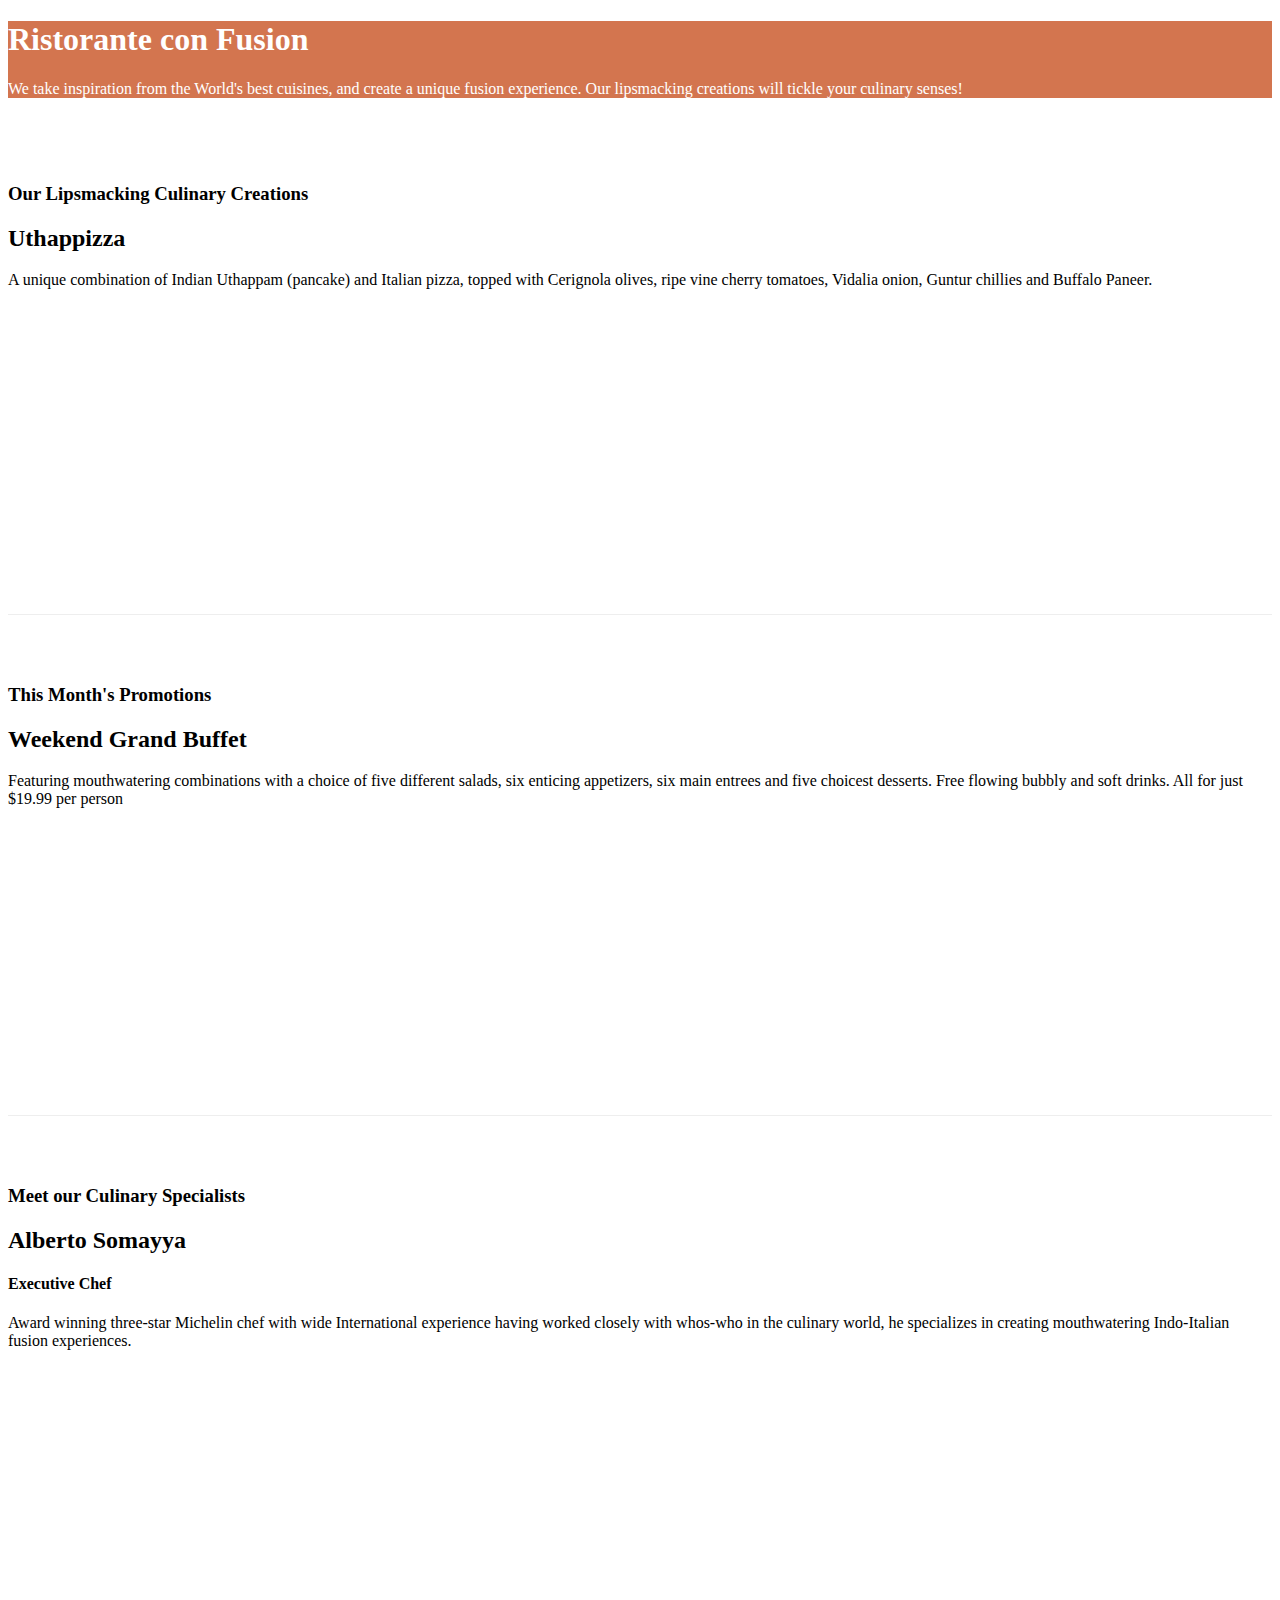
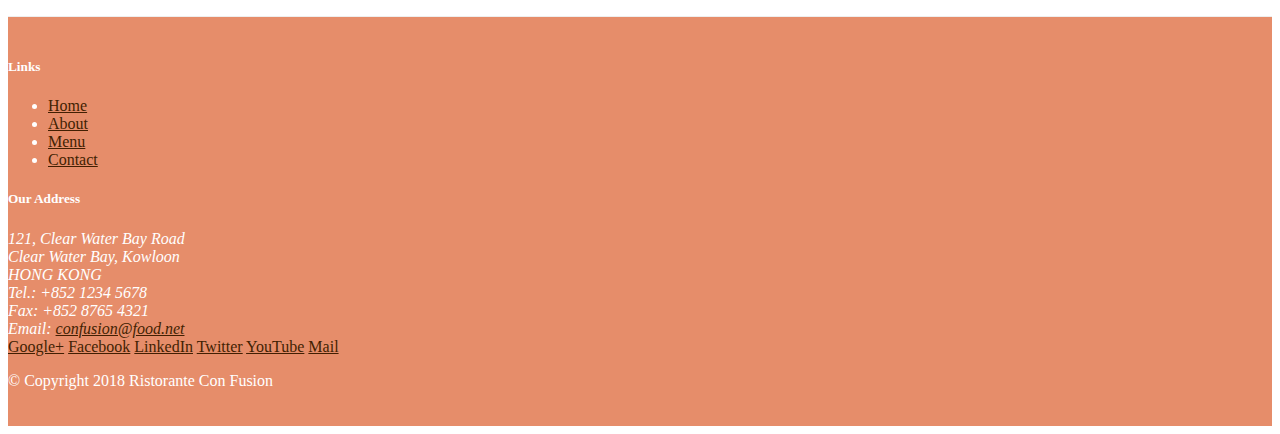
==== index.html @ 1d302a6e "First Assignment" ====
<!DOCTYPE html>
<html lang="en">

<head>
    <!-- Required meta tags always come first -->
    <meta charset="utf-8">
    <meta name="viewport" content="width=device-width, initial-scale=1, shrink-to-fit=no">
    <meta http-equiv="x-ua-compatible" content="ie=edge">

    <!-- Bootstrap CSS -->
    <link rel="stylesheet" href="node_modules/bootstrap/dist/css/bootstrap.min.css">
    <link rel="stylesheet" href="css/styles.css">
    <title>Ristorante Con Fusion</title>
</head>

<body>

    <header class="jumbotron header">

        <div class="container">
            <div class="row row-header">

                <div class="col-12 col-sm-6">
                    <h1>Ristorante con Fusion</h1>
                    <p>We take inspiration from the World's best cuisines, and create a unique fusion experience. Our lipsmacking creations will tickle your culinary senses!</p>
                </div>

                <div class="col-12 col-sm">
                </div>

            </div>
        </div>

    </header>

    <div class="container">
        <div class="row row-content align-items-center"> 
            <div class="col-12 col-sm-4 order-sm-last col-md-3">
                <h3>Our Lipsmacking Culinary Creations</h3>
            </div>
            <div class="col-12 col-sm col-md">
                <h2>Uthappizza</h2>
                <p>A unique combination of Indian Uthappam (pancake) and Italian pizza, topped with Cerignola olives, ripe vine cherry tomatoes, Vidalia onion, Guntur chillies and Buffalo Paneer.</p>
            </div>
        </div>


        <div class="row row-content align-items-center">
            <div class="col-12 col-sm-4 order-sm-first col-md-3">
                <h3>This Month's Promotions</h3>
            </div>
            <div class="col-12 col-sm col-md">
                <h2>Weekend Grand Buffet</h2>
                <p>Featuring mouthwatering combinations with a choice of five different salads, six enticing appetizers, six main entrees and five choicest desserts. Free flowing bubbly and soft drinks. All for just $19.99 per person </p>
            </div>
        </div>

        
        <div class="row row-content align-items-center">
            <div class="col-12 col-sm-4 order-sm-last col-md-3">
                <h3>Meet our Culinary Specialists</h3>
            </div>
            <div class="col-12 col-sm col-md">
                <h2>Alberto Somayya</h2>
                <h4>Executive Chef</h4>
                <p>Award winning three-star Michelin chef with wide International experience having worked closely with whos-who in the culinary world, he specializes in creating mouthwatering Indo-Italian fusion experiences. </p>
            </div>
        </div>
    </div>

    <footer class="footer">
        <div class="container">
            <div class="row">

                <div class="col-4 col-sm-2 offset-1">
                    <h5>Links</h5>
                    <ul class="list-unstyled">
                        <li><a href="index.html">Home</a></li>
                        <li><a href="aboutus.html">About</a></li>
                        <li><a href="#">Menu</a></li>
                        <li><a href="#">Contact</a></li>
                    </ul>
                </div>

                <div class="col-7 col-sm-5">
                    <h5>Our Address</h5>
                    <address>
		              121, Clear Water Bay Road<br>
		              Clear Water Bay, Kowloon<br>
		              HONG KONG<br>
		              Tel.: +852 1234 5678<br>
		              Fax: +852 8765 4321<br>
		              Email: <a href="mailto:confusion@food.net">confusion@food.net</a>
		           </address>
                </div>

                <div class="col-12 col-sm-4 align-self-center">
                    <div class="text-center">
                        <a href="http://google.com/+">Google+</a>
                        <a href="http://www.facebook.com/profile.php?id=">Facebook</a>
                        <a href="http://www.linkedin.com/in/">LinkedIn</a>
                        <a href="http://twitter.com/">Twitter</a>
                        <a href="http://youtube.com/">YouTube</a>
                        <a href="mailto:">Mail</a>
                    </div>
                </div>
           </div>

           <div class="row justify-content-center">      

                <div class="col-auto">
                    <p>© Copyright 2018 Ristorante Con Fusion</p>
                </div>
                
           </div>

        </div>
    </footer>

<script src="node_modules/jquery/dist/jquery.slim.min.js"></script>
<script src="node_modules/popper.js/dist/umd/popper.min.js"></script>
<script src="node_modules/bootstrap/dist/js/bootstrap.min.js"></script>

</body>

</html>
---- css/styles.css ----
.header {
    background-color:  rgb(211, 117, 79);
    color:white;
}

.row-header {
    margin: 0px auto;
    padding: 0px;
}

.row-content {
    margin: 0px auto;
    padding: 50px 0px;
    border-bottom: 1px ridge;
    min-height: 400px;
}

.footer {
    background-color: rgb(230, 141, 106);
    margin: 0px auto;
    padding: 20px 0px;
    color: white;
}

.footer a {
    color: rgb(66, 31, 2);
}
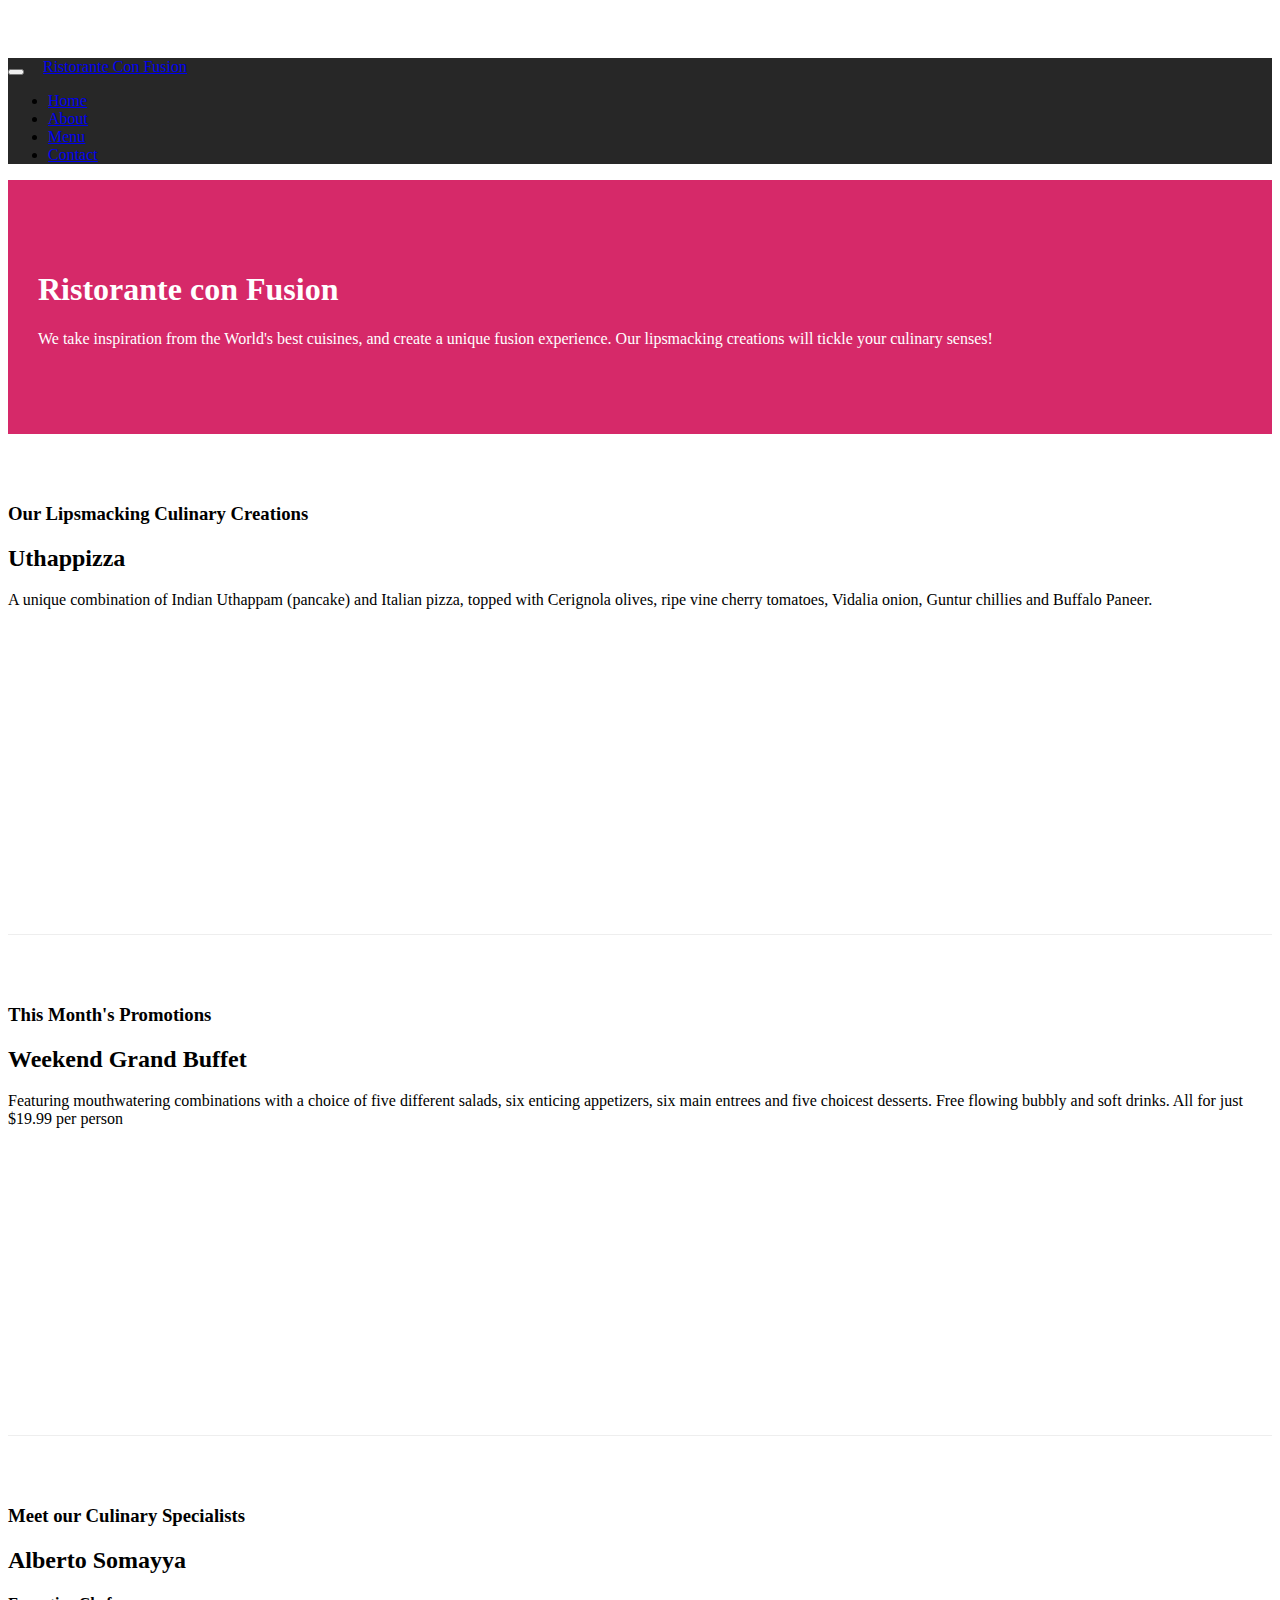
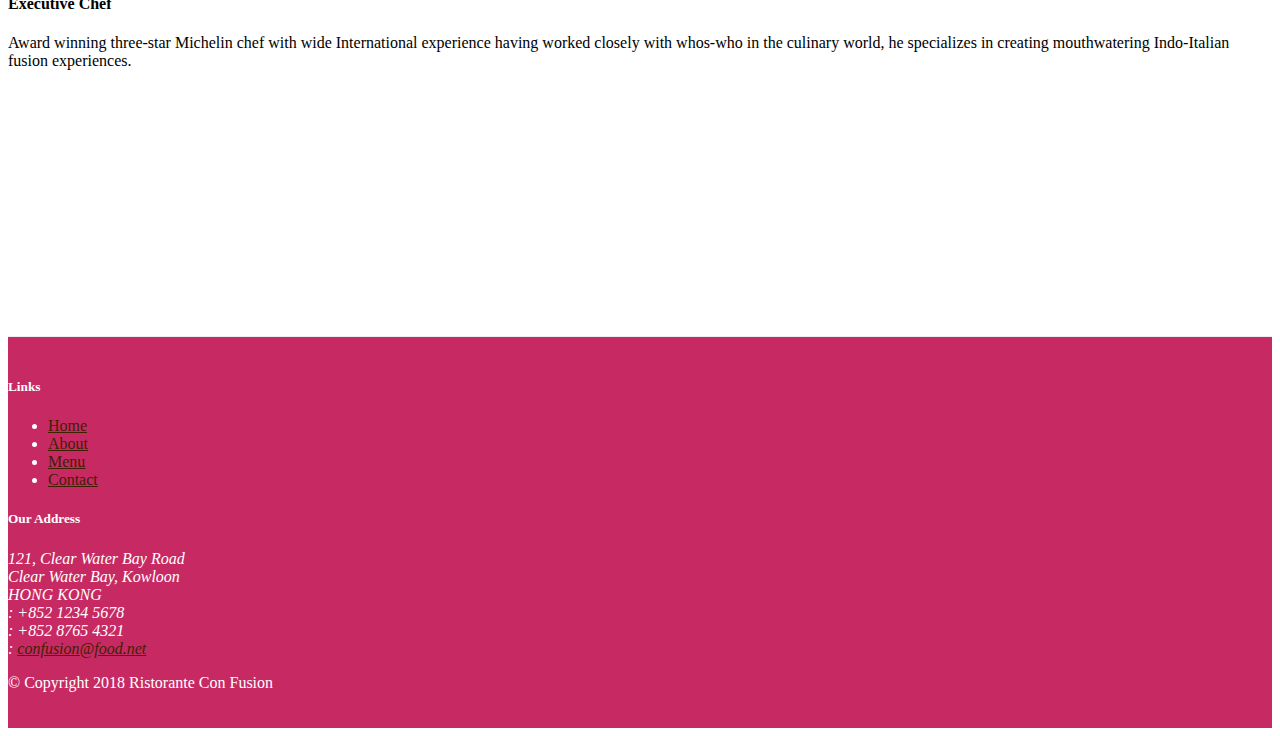
==== commit e2ccef3d: "font awesome and bootstrap-social" ====
--- a/index.html
+++ b/index.html
@@ -9,14 +9,32 @@
 
     <!-- Bootstrap CSS -->
     <link rel="stylesheet" href="node_modules/bootstrap/dist/css/bootstrap.min.css">
+    <link rel="stylesheet" href="node_modules/font-awesome/css/font-awesome.min.css">
+    <link rel="stylesheet" href="node_modules/bootstrap-social/bootstrap-social.css">
     <link rel="stylesheet" href="css/styles.css">
     <title>Ristorante Con Fusion</title>
 </head>
 
 <body>
+    <nav class="navbar navbar-dark navbar-expand-md fixed-top">
+        <div class="container">
+            <button type="button" class="navbar-toggler" data-toggle="collapse" data-target="#Navigation">
+                <span class="navbar-toggler-icon"></span>
+            </button>
 
-    <header class="jumbotron header">
+            <a class="navbar-brand" href="#">Ristorante Con Fusion</a>
+            <div class="collapse navbar-collapse" id="Navigation">
+                <ul class="navbar-nav mr-auto">
+                    <li class="nav-item active"><a class="nav-link" href="#"><span class="fa fa-home fa-lg"></span> Home</a></li>
+                    <li class="nav-item"><a class="nav-link" href="aboutus.html"><span class="fa fa-info fa-lg"></span> About</a></li>
+                    <li class="nav-item"><a class="nav-link" href="#"><span class="fa fa-list fa-lg"></span> Menu</a></li>
+                    <li class="nav-item"><a class="nav-link" href="#"><span class="fa fa-address-card fa-lg"></span> Contact</a></li>
+                </ul>
+            </div>
+        </div>
+    </nav>
 
+    <header class="jumbotron">
         <div class="container">
             <div class="row row-header">
 
@@ -30,7 +48,6 @@
 
             </div>
         </div>
-
     </header>
 
     <div class="container">
@@ -75,8 +92,8 @@
                 <div class="col-4 col-sm-2 offset-1">
                     <h5>Links</h5>
                     <ul class="list-unstyled">
-                        <li><a href="index.html">Home</a></li>
-                        <li><a href="aboutus.html">About</a></li>
+                        <li><a href="#">Home</a></li>
+                        <li><a href="./aboutus.html">About</a></li>
                         <li><a href="#">Menu</a></li>
                         <li><a href="#">Contact</a></li>
                     </ul>
@@ -88,20 +105,20 @@
 		              121, Clear Water Bay Road<br>
 		              Clear Water Bay, Kowloon<br>
 		              HONG KONG<br>
-		              Tel.: +852 1234 5678<br>
-		              Fax: +852 8765 4321<br>
-		              Email: <a href="mailto:confusion@food.net">confusion@food.net</a>
+		              <i class="fa fa-phone fa-lg"></i> : +852 1234 5678<br>
+		              <i class="fa fa-fax fa-lg"></i> : +852 8765 4321<br>
+		              <i class="fa fa-envelope fa-lg"></i> : <a href="mailto:confusion@food.net">confusion@food.net</a>
 		           </address>
                 </div>
 
                 <div class="col-12 col-sm-4 align-self-center">
                     <div class="text-center">
-                        <a href="http://google.com/+">Google+</a>
-                        <a href="http://www.facebook.com/profile.php?id=">Facebook</a>
-                        <a href="http://www.linkedin.com/in/">LinkedIn</a>
-                        <a href="http://twitter.com/">Twitter</a>
-                        <a href="http://youtube.com/">YouTube</a>
-                        <a href="mailto:">Mail</a>
+                        <a class="btn btn-social-icon btn-google" href="http://google.com/+"><i class="fa fa-google-plus fa-lg"></i></a>
+                        <a class="btn btn-social-icon btn-facebook" href="http://www.facebook.com/profile.php?id="><i class="fa fa-facebook fa-lg"></i></a>
+                        <a class="btn btn-social-icon btn-linkedin" href="http://www.linkedin.com/in/"><i class="fa fa-linkedin fa-lg"></i></a>
+                        <a class="btn btn-social-icon btn-twitter" href="http://twitter.com/"><i class="fa fa-twitter fa-lg"></i></a>
+                        <a class="btn btn-social-icon btn-google" href="http://youtube.com/"><i class="fa fa-youtube fa-lg"></i></a>
+                        <a class="btn btn-social-icon" href="mailto:"><i class="fa fa-envelope fa-lg"></i></a>
                     </div>
                 </div>
            </div>
@@ -117,9 +134,9 @@
         </div>
     </footer>
 
-<script src="node_modules/jquery/dist/jquery.slim.min.js"></script>
-<script src="node_modules/popper.js/dist/umd/popper.min.js"></script>
-<script src="node_modules/bootstrap/dist/js/bootstrap.min.js"></script>
+    <script src="node_modules/jquery/dist/jquery.slim.min.js"></script>
+    <script src="node_modules/popper.js/dist/umd/popper.min.js"></script>
+    <script src="node_modules/bootstrap/dist/js/bootstrap.min.js"></script>
 
 </body>
 
--- a/css/styles.css
+++ b/css/styles.css
@@ -1,6 +1,12 @@
-.header {
-    background-color:  rgb(211, 117, 79);
+body {
+    padding-top: 50px;
+}
+.jumbotron {
+    background-color:  rgb(214, 41, 105);
     color:white;
+    padding: 70px 30px;
+    margin: 0px auto;
+    border-radius: 0px;
 }
 
 .row-header {
@@ -16,7 +22,7 @@
 }
 
 .footer {
-    background-color: rgb(230, 141, 106);
+    background-color: rgb(199, 42, 99);
     margin: 0px auto;
     padding: 20px 0px;
     color: white;
@@ -24,4 +30,20 @@
 
 .footer a {
     color: rgb(66, 31, 2);
+}
+
+.footer .btn-social-icon {
+    color: white;
+}
+
+.navbar-dark {
+    background-color: #272727;
+}
+
+.breadcrumb {
+    margin-top:10px;
+}
+
+.navbar-toggler {
+    margin: 0px 15px 0px 0px;
 }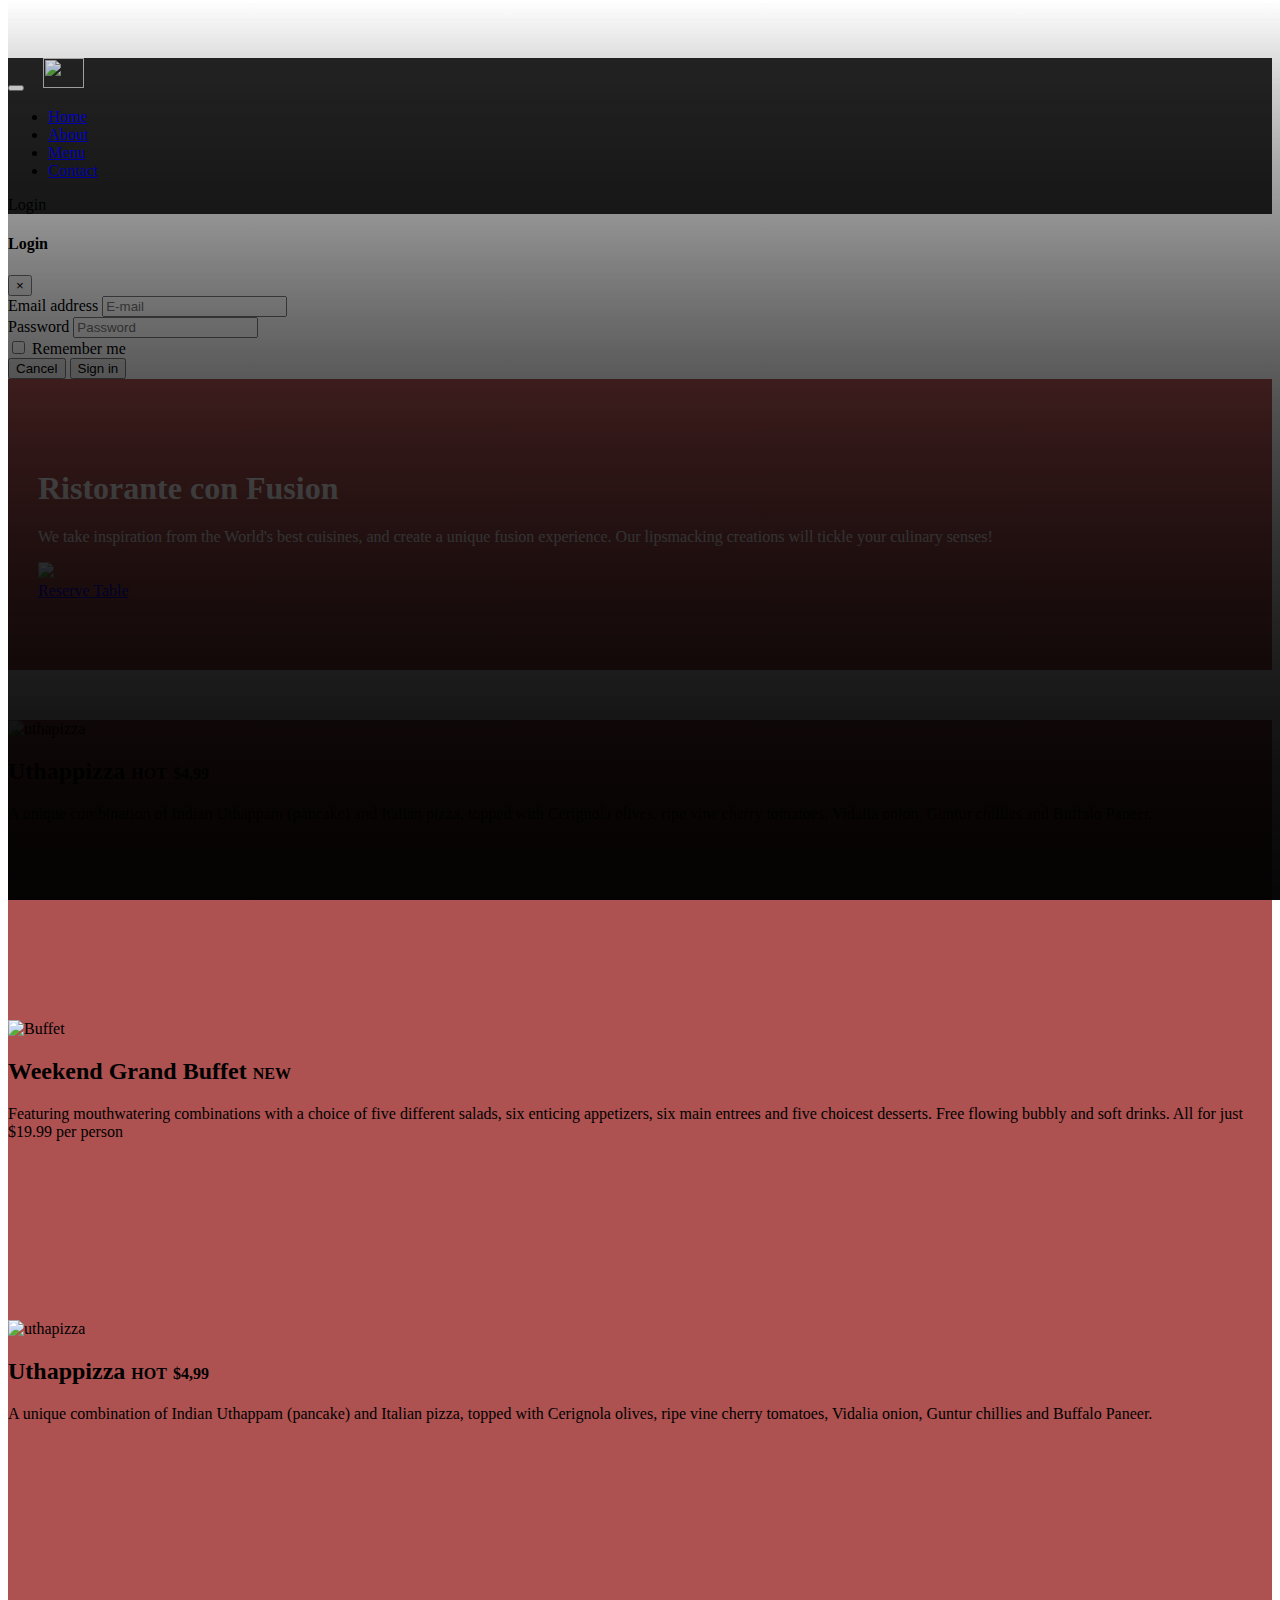
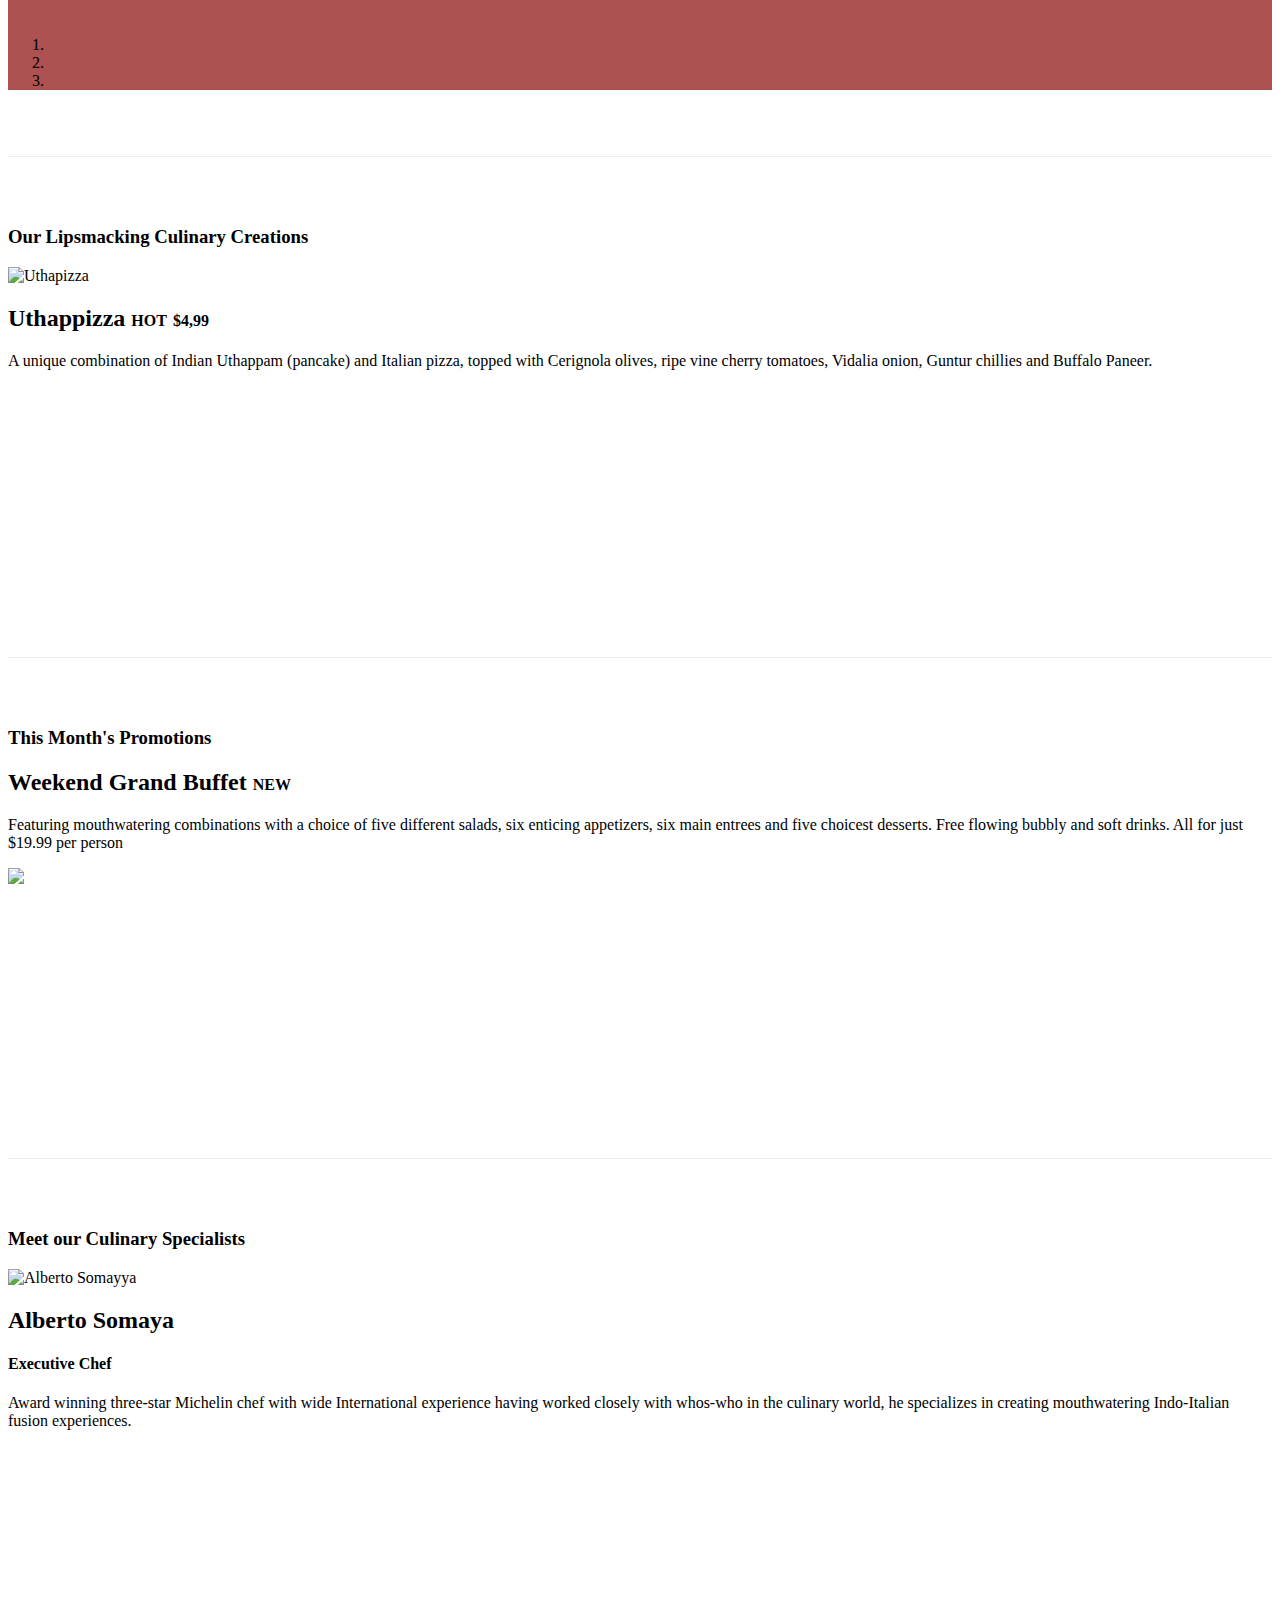
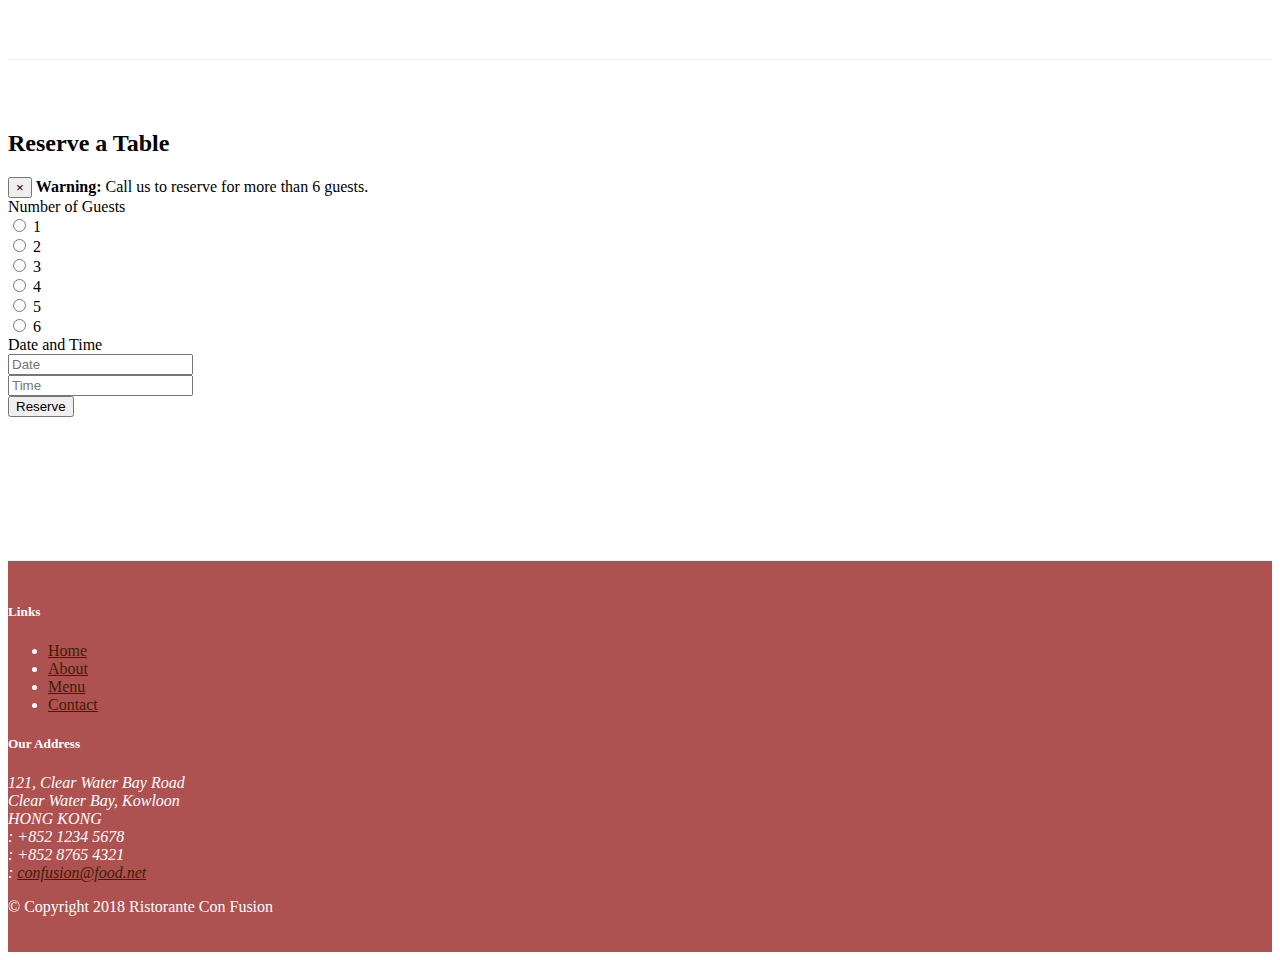
==== commit e05ff311: "Carousel" ====
--- a/index.html
+++ b/index.html
@@ -22,18 +22,63 @@
                 <span class="navbar-toggler-icon"></span>
             </button>
 
-            <a class="navbar-brand" href="#">Ristorante Con Fusion</a>
+            <a class="navbar-brand" href="#"><img src="img/logo.png" height="30" width="41"></a>
             <div class="collapse navbar-collapse" id="Navigation">
                 <ul class="navbar-nav mr-auto">
                     <li class="nav-item active"><a class="nav-link" href="#"><span class="fa fa-home fa-lg"></span> Home</a></li>
-                    <li class="nav-item"><a class="nav-link" href="aboutus.html"><span class="fa fa-info fa-lg"></span> About</a></li>
+                    <li class="nav-item"><a class="nav-link" href="/aboutus.html"><span class="fa fa-info fa-lg"></span> About</a></li>
                     <li class="nav-item"><a class="nav-link" href="#"><span class="fa fa-list fa-lg"></span> Menu</a></li>
-                    <li class="nav-item"><a class="nav-link" href="#"><span class="fa fa-address-card fa-lg"></span> Contact</a></li>
+                    <li class="nav-item"><a class="nav-link" href="/contactus.html"><span class="fa fa-address-card fa-lg"></span> Contact</a></li>
                 </ul>
+
+                <span class="navbar-text">
+                    <a data-toggle="modal" data-target="#loginModal">
+                        <span class="fa fa-sign-in"></span> Login
+                    </a>
+                </span>
             </div>
         </div>
     </nav>
 
+    <div id="loginModal" class="modal fade" role="dialog">
+        <div class="modal-dialog modal-lg" role="content">
+            <div class="modal-content">
+                <div class="modal-header">
+                    <h4 class="modal-title">Login</h4>
+                    <button type="button" class="close" data-dismiss="modal">
+                        &times;
+                    </button>
+                </div>
+                <div class="modal-body">
+                    <form>
+                        <div class="form-row">
+                            <div class="form-group col-sm-4">
+                                <label for="exampleInputEmail3" class="sr-only">Email address</label>
+                                <input type="email" id="exampleInputEmail3" class="form-control form-control-sm mr-1" id="exampleInputEmail3" placeholder="E-mail">
+                            </div>
+
+                            <div class="form-group col-sm-4">
+                                <label class="sr-only" for="exampleInputPassword3" class="sr-only">Password</label>
+                                <input class="form-control form-control-sm mr-1" id="exampleInputPassword3" placeholder="Password">
+                            </div>
+
+                            <div class="col-sm-auto">
+                                <div class="form-check">
+                                    <input class="form-check-input" type="checkbox">
+                                    <label class="form-check-label"> Remember me</label>
+                                </div>
+                            </div>
+                        </div>
+                        <div class="form-row">
+                            <button type="button" class="btn btn-secondary btn-sm ml-auto" data-dismiss="modal">Cancel</button>
+                            <button type="submit" class="btn btn-primary btn-sm ml-1">Sign in</button>
+                        </div>
+                    </form>
+                </div>
+            </div>
+        </div>
+    </div>
+    
     <header class="jumbotron">
         <div class="container">
             <div class="row row-header">
@@ -43,21 +88,91 @@
                     <p>We take inspiration from the World's best cuisines, and create a unique fusion experience. Our lipsmacking creations will tickle your culinary senses!</p>
                 </div>
 
-                <div class="col-12 col-sm">
-                </div>
-
+                <div class="col-12 col-sm align-self-center">
+                    <div class="row">
+                        <div class="col-12 col-sm-6">
+                            <img src="img/logo.png" class="img-fluid mr-auto ml-auto d-block">
+                        </div>
+                        <div class="col-12 col-sm-6 mt-4 mt-sm-0 align-self-center">
+                            <a class="btn btn-sm btn-warning d-block text-center font-weight-bold" role="button"
+                            data-toggle="tooltip" data-html="true" data-placement="bottom" title="Or call us at <br><strong>+55 (11) 2222-2222</strong>" href="#reserveform">Reserve Table</a>
+                        </div>
+                    </div>
+
+                </div>
             </div>
         </div>
     </header>
 
     <div class="container">
+        <!--Carousel-->
+        <div class="row row-content">
+            <div class="col">
+                <div class="carousel slide" id="mycarousel" data-ride="carousel">
+                    <div class="carousel-inner" role="listbox">
+                        <!--Divs que vão hospedar os itens do carousel-->
+
+                        <div class="carousel-item active">
+                            <img class="d-block img-fluid" src="img/uthappizza.png" alt="uthapizza">                            
+                            <div class="carousel-gradient"></div>
+                            <div class="carousel-caption">
+                                <h2>Uthappizza <span class="badge badge-danger">HOT</span> <span class="badge badge-pill badge-secondary">$4,99</span></h2>
+                                <p class="d-none d-sm-block">A unique combination of Indian Uthappam (pancake) and Italian pizza, topped with Cerignola olives, ripe vine cherry tomatoes, Vidalia onion, Guntur chillies and Buffalo Paneer.</p>
+                            </div>
+                        </div>
+
+                        <div class="carousel-item">
+                            <img class="d-block img-fluid" src="img/buffet.png" alt="Buffet">                            
+                            <div class="carousel-gradient"></div>
+                            <div class="carousel-caption">
+                                <h2>Weekend Grand Buffet <span class="badge badge-danger">NEW</span></h2>
+                                <p class="d-none d-sm-block">Featuring mouthwatering combinations with a choice of five different salads, six enticing appetizers, six main entrees and five choicest desserts. Free flowing bubbly and soft drinks. All for just $19.99 per person </p>
+                            </div>
+                        </div>
+
+                        <div class="carousel-item">
+                            <img class="d-block img-fluid" src="img/uthappizza.png" alt="uthapizza">                            
+                            <div class="carousel-gradient"></div>
+                            <div class="carousel-caption">
+                                <h2>Uthappizza <span class="badge badge-danger">HOT</span> <span class="badge badge-pill badge-secondary">$4,99</span></h2>
+                                <p class="d-none d-sm-block">A unique combination of Indian Uthappam (pancake) and Italian pizza, topped with Cerignola olives, ripe vine cherry tomatoes, Vidalia onion, Guntur chillies and Buffalo Paneer.</p>
+                            </div>
+                        </div>
+                    </div>
+
+                    <!--Controles do carousel-->
+                    <ol class="carousel-indicators">
+                        <li data-target="#mycarousel" data-slide-to="0" class="active"></li>
+                        <li data-target="#mycarousel" data-slide-to="1"></li>
+                        <li data-target="#mycarousel" data-slide-to="2"></li>
+                    </ol>
+
+                    <a class="carousel-control-prev" href="#mycarousel" role="button" data-slide="prev">
+                        <span class="carousel-control-prev-icon"></span>
+                    </a>
+
+                    <a class="carousel-control-next" href="#mycarousel" role="button" data-slide="next">
+                        <span class="carousel-control-next-icon"></span>
+                    </a>
+
+                </div>
+            </div>
+        </div>
+
+        <!-- End Carousel -->
         <div class="row row-content align-items-center"> 
             <div class="col-12 col-sm-4 order-sm-last col-md-3">
                 <h3>Our Lipsmacking Culinary Creations</h3>
             </div>
             <div class="col-12 col-sm col-md">
-                <h2>Uthappizza</h2>
-                <p>A unique combination of Indian Uthappam (pancake) and Italian pizza, topped with Cerignola olives, ripe vine cherry tomatoes, Vidalia onion, Guntur chillies and Buffalo Paneer.</p>
+                <div class="media">
+                    <img class="d-flex mr-3 img-thumbnail align-self-center" src="img/uthappizza.png" alt="Uthapizza">
+                                        
+                    <div class="media-body">
+                        <h2 class="mt-0 align-self-center media-heading">Uthappizza <span class="badge badge-danger">HOT</span> <span class="badge badge-pill badge-secondary">$4,99</span></h2>
+                        <p class="d-none d-sm-block">A unique combination of Indian Uthappam (pancake) and Italian pizza, topped with Cerignola olives, ripe vine cherry tomatoes, Vidalia onion, Guntur chillies and Buffalo Paneer.</p>
+                    </div>
+                </div>
             </div>
         </div>
 
@@ -67,8 +182,14 @@
                 <h3>This Month's Promotions</h3>
             </div>
             <div class="col-12 col-sm col-md">
-                <h2>Weekend Grand Buffet</h2>
-                <p>Featuring mouthwatering combinations with a choice of five different salads, six enticing appetizers, six main entrees and five choicest desserts. Free flowing bubbly and soft drinks. All for just $19.99 per person </p>
+                <div class="media">
+                    
+                    <div class="media-body">
+                        <h2 class="mt-0 media-heading">Weekend Grand Buffet <span class="badge badge-danger">NEW</span></h2>
+                        <p class="d-none d-sm-block">Featuring mouthwatering combinations with a choice of five different salads, six enticing appetizers, six main entrees and five choicest desserts. Free flowing bubbly and soft drinks. All for just $19.99 per person </p>
+                    </div>    
+                    <img src="img/buffet.png" class="d-flex ml-3 img-thumbnail align-self-center">                
+                </div>                
             </div>
         </div>
 
@@ -78,11 +199,109 @@
                 <h3>Meet our Culinary Specialists</h3>
             </div>
             <div class="col-12 col-sm col-md">
-                <h2>Alberto Somayya</h2>
-                <h4>Executive Chef</h4>
-                <p>Award winning three-star Michelin chef with wide International experience having worked closely with whos-who in the culinary world, he specializes in creating mouthwatering Indo-Italian fusion experiences. </p>
-            </div>
-        </div>
+                <div class="media">
+                    <img src="./img/alberto.png" alt="Alberto Somayya" class="d-flex img-thumbnail align-self-center mr-3">
+                    <div class="media-body">
+                        <h2 class="mt-0">Alberto Somaya</h2>
+                        <h4>Executive Chef</h4>
+                        <p class="d-none d-sm-block">Award winning three-star Michelin chef with wide International experience having worked closely with whos-who in the culinary world, he specializes in creating mouthwatering Indo-Italian fusion experiences. </p>
+                    </div>
+                </div>                
+            </div>
+        </div>
+
+
+
+        <div class="row row-content align-items-center">
+
+
+            <div class="col-12 col-sm-8 offset-sm-2">
+                <div class="card" id="reserveform">
+                    <div class="card-header bg-warning text-white"><h2>Reserve a Table</h2></div>
+                    <div class="card-body">
+
+                        <div class="col-12">
+                            <div class="alert alert-warning" role="alert">
+                                <button type="button" class="close" data-dismiss="alert"><span>&times;</span></button>
+                                <strong>Warning:</strong> Call us to reserve for more than 6 guests.
+                            </div>
+                        </div>
+
+                        <form>
+                            <div class="row form-group">
+                                <label class="col-12 col-sm-4 col-lg-2">Number of Guests</label>
+
+                                <div class="col-12 col-sm col-lg">
+                                    <div class="form-check form-check-inline">
+                                        <input class="form-check-input" type="radio" name="numberguests" id="oneguest" value="1">
+                                        <label class="form-check-label" for="numberguests" class="col-form-label">1</label>
+                                    </div>
+                                    <div class="form-check form-check-inline">
+                                        <input class="form-check-input" type="radio" name="numberguests" id="twoguests" value="2">
+                                        <label class="form-check-label" for="numberguests" class="col-form-label">2</label>
+                                    </div>
+                                    <div class="form-check form-check-inline">
+                                        <input class="form-check-input" type="radio" name="numberguests" id="threeguests" value="3">
+                                        <label class="form-check-label" for="numberguests" class="col-form-label">3</label>
+                                    </div>
+                                    <div class="form-check form-check-inline">
+                                        <input class="form-check-input" type="radio" name="numberguests" id="fourguests" value="4">
+                                        <label class="form-check-label" for="numberguests" class="col-form-label">4</label>
+                                    </div>
+                                    <div class="form-check form-check-inline">
+                                        <input class="form-check-input" type="radio" name="numberguests" id="fiveguests" value="5">
+                                        <label class="form-check-label" for="numberguests" class="col-form-label">5</label>
+                                    </div>
+                                    <div class="form-check form-check-inline">
+                                        <input class="form-check-input" type="radio" name="numberguests" id="sixguests" value="6">
+                                        <label class="form-check-label" for="numberguests" class="col-form-label">6</label>
+                                    </div>
+                                </div> 
+                            </div>
+
+                            <div class="row form-group">
+
+                                  
+                                <label class="col-12 col-sm-4 col-lg-2">Date and Time</label>
+
+                                <div class="col-12 col-sm-4 col-lg-4">
+                                    <div class="input-group">
+                                        <div class="input-group-prepend">
+                                            <div class="input-group-text">
+                                                <i class="fa fa-calendar" aria-hidden="true"></i>
+                                            </div>
+                                        </div>
+                                        <input type="text" class="form-control" name="reservationdate" id="reservationdate" placeholder="Date">
+                                    </div>
+                                </div>
+
+                                <div class="col-12 col-sm-4 col-lg-4 mt-2 mt-sm-0">
+                                    <div class="input-group">
+                                        <div class="input-group-prepend">
+                                            <div class="input-group-text">
+                                                <i class="fa fa-clock-o" aria-hidden="true"></i>
+                                            </div>
+                                        </div>
+                                        <input type="text" class="form-control" name="reservationtime" id="reservationtdate" placeholder="Time">
+
+                                    </div>
+                                </div>
+
+                            </div>
+
+                            <div class="row form-group">
+                                <div class="col-12 offet-sm-4 offset-lg-2">
+                                    <button type="submit" class="btn bg-primary text-white font-weight-bold">Reserve</button>
+                                </div>
+                            </div>
+                        </form>
+                    </div>
+                </div>
+
+            </div>
+
+        </div>
+
     </div>
 
     <footer class="footer">
@@ -95,7 +314,7 @@
                         <li><a href="#">Home</a></li>
                         <li><a href="./aboutus.html">About</a></li>
                         <li><a href="#">Menu</a></li>
-                        <li><a href="#">Contact</a></li>
+                        <li><a href="/contactus.html">Contact</a></li>
                     </ul>
                 </div>
 
@@ -137,6 +356,7 @@
     <script src="node_modules/jquery/dist/jquery.slim.min.js"></script>
     <script src="node_modules/popper.js/dist/umd/popper.min.js"></script>
     <script src="node_modules/bootstrap/dist/js/bootstrap.min.js"></script>
+    <script src="script/script.js"></script>
 
 </body>
 
--- a/css/styles.css
+++ b/css/styles.css
@@ -2,11 +2,15 @@
     padding-top: 50px;
 }
 .jumbotron {
-    background-color:  rgb(214, 41, 105);
+    background-color:  #ad5151;
     color:white;
     padding: 70px 30px;
     margin: 0px auto;
     border-radius: 0px;
+}
+
+div {
+    word-wrap: break-word;
 }
 
 .row-header {
@@ -22,7 +26,7 @@
 }
 
 .footer {
-    background-color: rgb(199, 42, 99);
+    background-color: #ad5151;
     margin: 0px auto;
     padding: 20px 0px;
     color: white;
@@ -46,4 +50,39 @@
 
 .navbar-toggler {
     margin: 0px 15px 0px 0px;
-}+}
+
+h2 .badge {
+    font-size: medium;
+}
+
+.tab-content {
+    padding:15px;
+    border-left:1px solid #ddd;
+    border-right:1px solid #ddd;
+    border-bottom: 1px solid #ddd;
+}
+
+#accordion .card  {
+    margin-bottom:10px;
+}
+
+.carousel {
+    background: #ad5151;
+}
+
+.carousel-item {
+    height:300px;
+}
+
+.carousel-item img {
+    width:100%;
+}
+
+.carousel-gradient {
+    position: absolute;
+    width:100%;
+    height:100%;
+    top:0;
+    background: linear-gradient(to top, rgba(0, 0, 0, 0.7), rgba(0, 0, 0, 0));
+}
